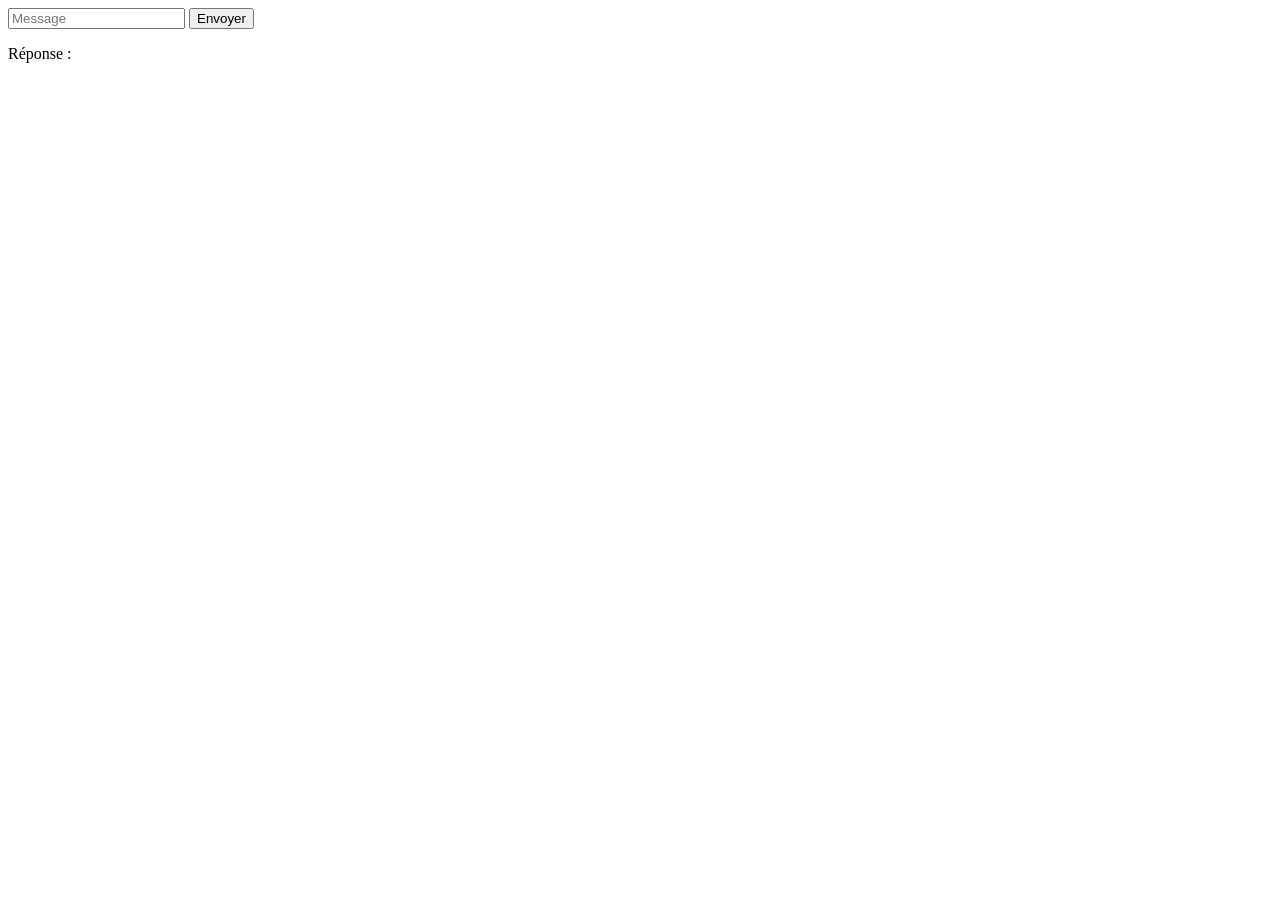
==== python_advanced/websockets/index.html @ 3e7c2128 "Merge duplicated holbertonschool-core-engineering/ subfolder into repo root A nested holbertonschool" ====
<!DOCTYPE html>
<html>
<head>
    <title>WebSocket Test</title>
</head>
<body>

<input id="message" type="text" placeholder="Message">
<button onclick="sendMessage()">Envoyer</button>

<p>Réponse : <span id="response"></span></p>

<script>
    const socket = new WebSocket("ws://localhost:8765");

    socket.onopen = function() {
        console.log("Connecté au serveur WebSocket");
    };

    socket.onmessage = function(event) {
        document.getElementById("response").textContent = event.data;
    };

    function sendMessage() {
        const message = document.getElementById("message").value;
        socket.send(message);
    }
</script>

</body>
</html>
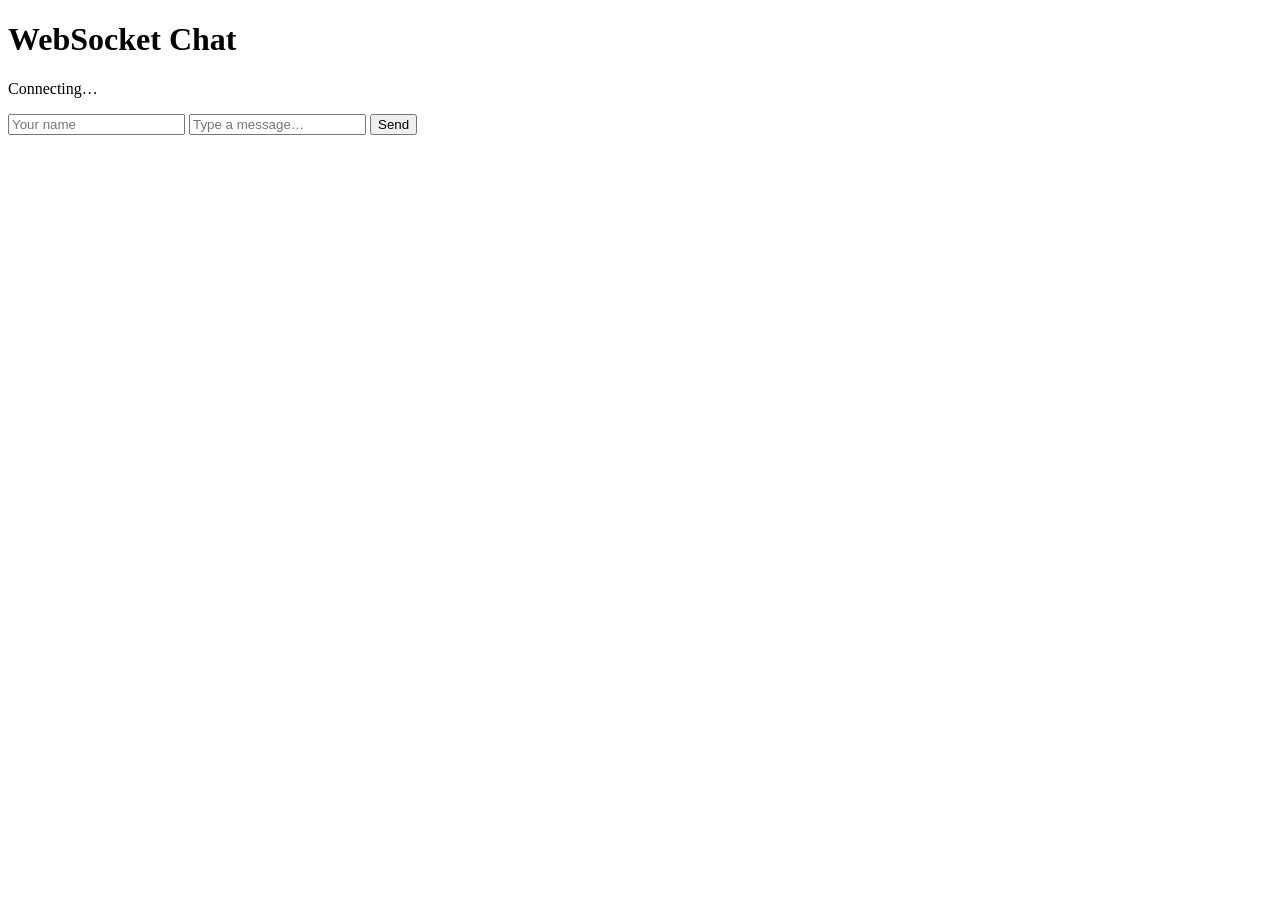
==== commit 79f86eeb: "Implement WebSocket chat functionality with HTML, CSS, and JavaScript" ====
--- a/python_advanced/websockets/index.html
+++ b/python_advanced/websockets/index.html
@@ -1,31 +1,27 @@
 <!DOCTYPE html>
-<html>
+<html lang="en">
 <head>
-    <title>WebSocket Test</title>
+    <meta charset="UTF-8">
+    <meta name="viewport" content="width=device-width, initial-scale=1.0">
+    <title>WebSocket Chat</title>
+    <link rel="stylesheet" href="/styles.css">
 </head>
 <body>
+    <div class="chat">
+        <header class="chat__header">
+            <h1>WebSocket Chat</h1>
+            <span id="status" class="status status--connecting">Connecting…</span>
+        </header>
 
-<input id="message" type="text" placeholder="Message">
-<button onclick="sendMessage()">Envoyer</button>
+        <ul id="messages" class="chat__messages"></ul>
 
-<p>Réponse : <span id="response"></span></p>
+        <form id="chat-form" class="chat__form">
+            <input id="username" type="text" placeholder="Your name" maxlength="24" autocomplete="off">
+            <input id="message" type="text" placeholder="Type a message…" autocomplete="off" required>
+            <button id="send-btn" type="submit">Send</button>
+        </form>
+    </div>
 
-<script>
-    const socket = new WebSocket("ws://localhost:8765");
-
-    socket.onopen = function() {
-        console.log("Connecté au serveur WebSocket");
-    };
-
-    socket.onmessage = function(event) {
-        document.getElementById("response").textContent = event.data;
-    };
-
-    function sendMessage() {
-        const message = document.getElementById("message").value;
-        socket.send(message);
-    }
-</script>
-
+    <script src="/chat.js"></script>
 </body>
-</html>+</html>
